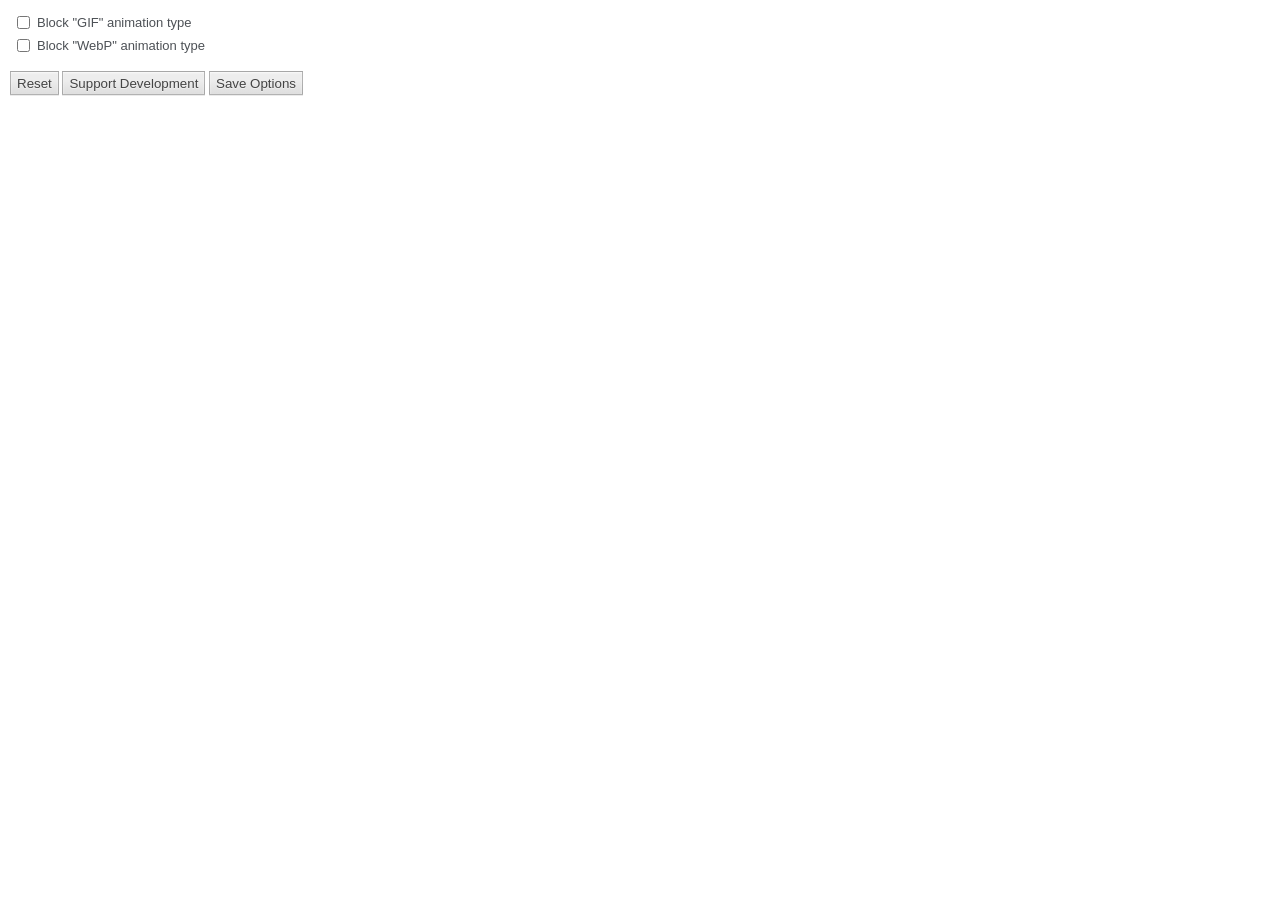
==== v3/data/options/index.html @ 8e5ab8a2 "version 0.2.0" ====
<!DOCTYPE html>
<html>
<head>
  <title>Options :: Gif Blocker</title>
  <style type="text/css">
    body {
      font-size: 13px;
      font-family: Arial, "Helvetica Neue", Helvetica, sans-serif;
      background-color: #fff;
      color: #4d5156;
      margin: 10px;
      min-height: 200px;
    }
    select,
    button,
    input[type=submit],
    input[type=button] {
      height: 24px;
      color: #444;
      background-image: linear-gradient(rgb(237, 237, 237), rgb(237, 237, 237) 38%, rgb(222, 222, 222));
      box-shadow: rgba(0, 0, 0, 0.08) 0 1px 0, rgba(255, 255, 255, 0.75) 0 1px 2px inset;
      text-shadow: rgb(240, 240, 240) 0 1px 0;
    }
    select,
    button,
    textarea,
    input {
      border: solid 1px rgba(0, 0, 0, 0.25);
    }
    input[type=button]:disabled {
      opacity: 0.5;
    }
    textarea {
      width: 100%;
      box-sizing: border-box;
      display: block;
    }
    textarea,
    input[type=text],
    input[type=number] {
      padding: 5px;
      outline: none;
    }
    textarea:focus,
    input[type=text]:focus,
    input[type=number]:focus {
      background-color: #e5f8ff;
    }
    a,
    a:visited {
      color: #07c;
    }
  </style>
</head>
<body>
  <table>
    <tr>
      <td><input type="checkbox" id="gif"></td>
      <td><label for="gif">Block "GIF" animation type</label></td>
    </tr>
    <tr>
      <td><input type="checkbox" id="webp"></td>
      <td><label for="webp">Block "WebP" animation type</label></td>
    </tr>
  </table>

  <p>
    <input type="button" value="Reset" id="reset">
    <input type="button" value="Support Development" id="support">
    <input type="button" value="Save Options" id="save">
    <span id="toast"></span>
  </p>

  <script type="text/javascript" src="index.js"></script>
</body>
</html>
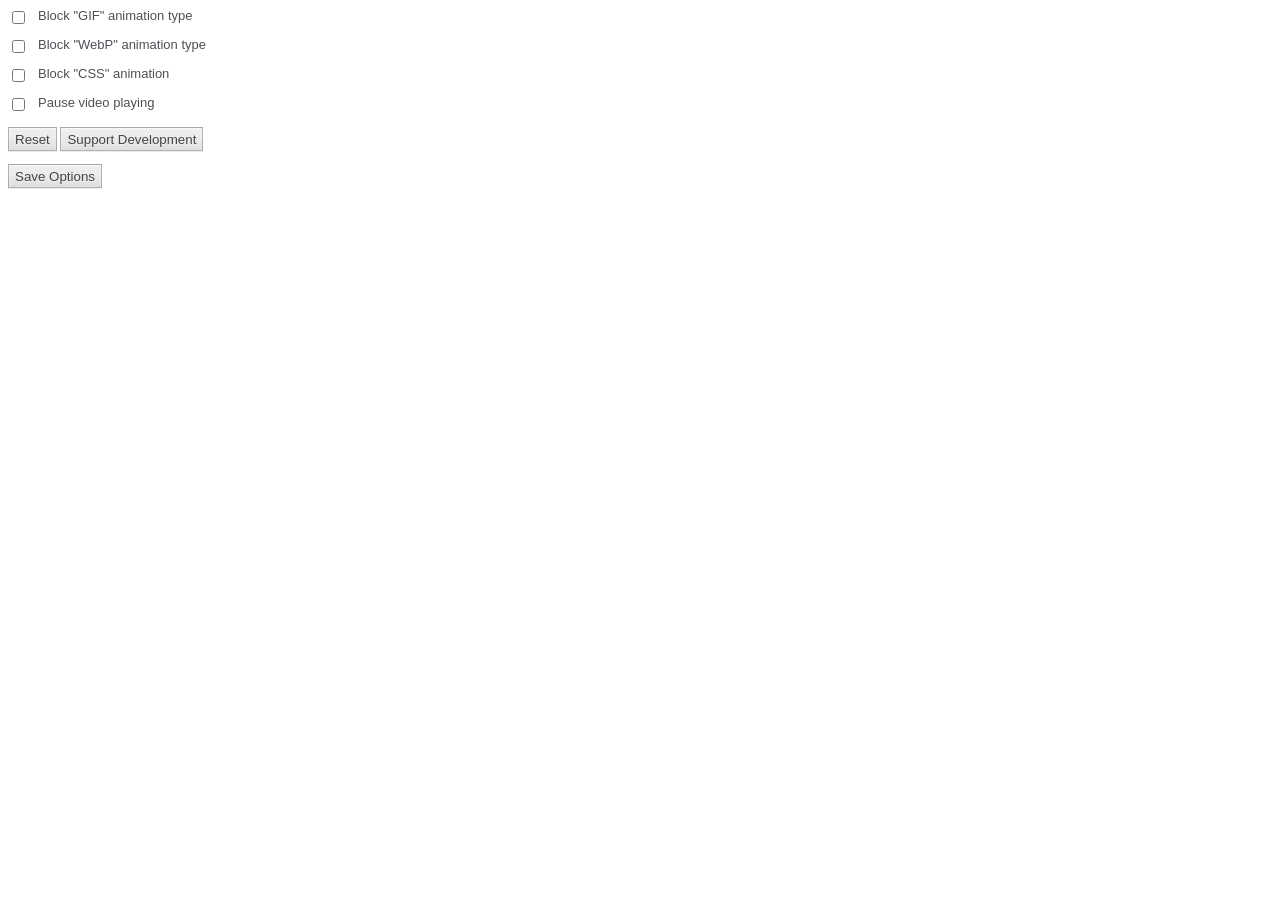
==== commit 555169aa: "adds  .github/FUNDING.yml" ====
--- a/v3/data/options/index.html
+++ b/v3/data/options/index.html
@@ -2,75 +2,28 @@
 <html>
 <head>
   <title>Options :: Gif Blocker</title>
-  <style type="text/css">
-    body {
-      font-size: 13px;
-      font-family: Arial, "Helvetica Neue", Helvetica, sans-serif;
-      background-color: #fff;
-      color: #4d5156;
-      margin: 10px;
-      min-height: 200px;
-    }
-    select,
-    button,
-    input[type=submit],
-    input[type=button] {
-      height: 24px;
-      color: #444;
-      background-image: linear-gradient(rgb(237, 237, 237), rgb(237, 237, 237) 38%, rgb(222, 222, 222));
-      box-shadow: rgba(0, 0, 0, 0.08) 0 1px 0, rgba(255, 255, 255, 0.75) 0 1px 2px inset;
-      text-shadow: rgb(240, 240, 240) 0 1px 0;
-    }
-    select,
-    button,
-    textarea,
-    input {
-      border: solid 1px rgba(0, 0, 0, 0.25);
-    }
-    input[type=button]:disabled {
-      opacity: 0.5;
-    }
-    textarea {
-      width: 100%;
-      box-sizing: border-box;
-      display: block;
-    }
-    textarea,
-    input[type=text],
-    input[type=number] {
-      padding: 5px;
-      outline: none;
-    }
-    textarea:focus,
-    input[type=text]:focus,
-    input[type=number]:focus {
-      background-color: #e5f8ff;
-    }
-    a,
-    a:visited {
-      color: #07c;
-    }
-  </style>
+  <link rel="stylesheet" type="text/css" href="index.css">
 </head>
 <body>
-  <table>
-    <tr>
-      <td><input type="checkbox" id="gif"></td>
-      <td><label for="gif">Block "GIF" animation type</label></td>
-    </tr>
-    <tr>
-      <td><input type="checkbox" id="webp"></td>
-      <td><label for="webp">Block "WebP" animation type</label></td>
-    </tr>
-  </table>
+  <div id="preferences">
+    <input type="checkbox" id="gif">
+    <label for="gif">Block "GIF" animation type</label>
+    <input type="checkbox" id="webp">
+    <label for="webp">Block "WebP" animation type</label>
+    <input type="checkbox" id="css">
+    <label for="css">Block "CSS" animation</label>
+    <input type="checkbox" id="video">
+    <label for="video">Pause video playing</label>
+  </div>
 
   <p>
     <input type="button" value="Reset" id="reset">
     <input type="button" value="Support Development" id="support">
+  </p>
+  <p>
     <input type="button" value="Save Options" id="save">
     <span id="toast"></span>
   </p>
-
   <script type="text/javascript" src="index.js"></script>
 </body>
 </html>
--- a/v3/data/options/index.css
+++ b/v3/data/options/index.css
@@ -0,0 +1,50 @@
+body {
+  font-size: 13px;
+  font-family: Arial, "Helvetica Neue", Helvetica, sans-serif;
+  background-color: #fff;
+  color: #4d5156;
+}
+select,
+button,
+input[type=submit],
+input[type=button] {
+  height: 24px;
+  color: #444;
+  background-image: linear-gradient(rgb(237, 237, 237), rgb(237, 237, 237) 38%, rgb(222, 222, 222));
+  box-shadow: rgba(0, 0, 0, 0.08) 0 1px 0, rgba(255, 255, 255, 0.75) 0 1px 2px inset;
+  text-shadow: rgb(240, 240, 240) 0 1px 0;
+}
+select,
+button,
+textarea,
+input {
+  border: solid 1px rgba(0, 0, 0, 0.25);
+}
+input[type=button]:disabled {
+  opacity: 0.5;
+}
+textarea {
+  width: 100%;
+  box-sizing: border-box;
+  display: block;
+}
+textarea,
+input[type=text],
+input[type=number] {
+  padding: 5px;
+  outline: none;
+}
+textarea:focus,
+input[type=text]:focus,
+input[type=number]:focus {
+  background-color: #e5f8ff;
+}
+a,
+a:visited {
+  color: #07c;
+}
+#preferences {
+  display: grid;
+  grid-template-columns: min-content 1fr;
+  grid-gap: 10px;
+}
